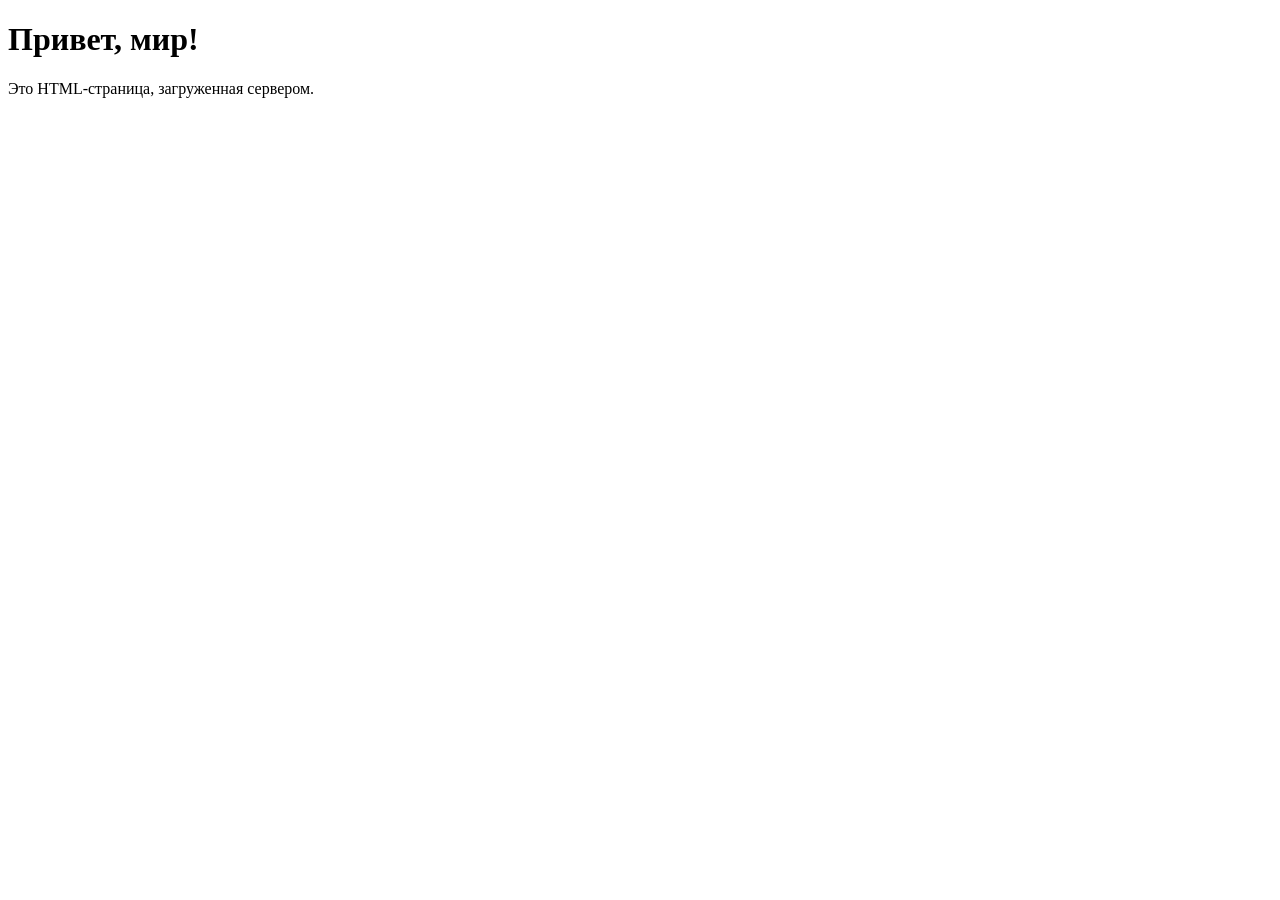
==== works/K3322/Гриндий_Екатерина/lab_6/task3/index.html @ 140c66ec "first r" ====
<!DOCTYPE html>
<html lang="ru">
  <head>
    <meta charset="UTF-8" />
    <meta name="viewport" content="width=device-width, initial-scale=1.0" />
    <title>Пример страницы</title>
  </head>
  <body>
    <h1>Привет, мир!</h1>
    <p>Это HTML-страница, загруженная сервером.</p>
  </body>
</html>
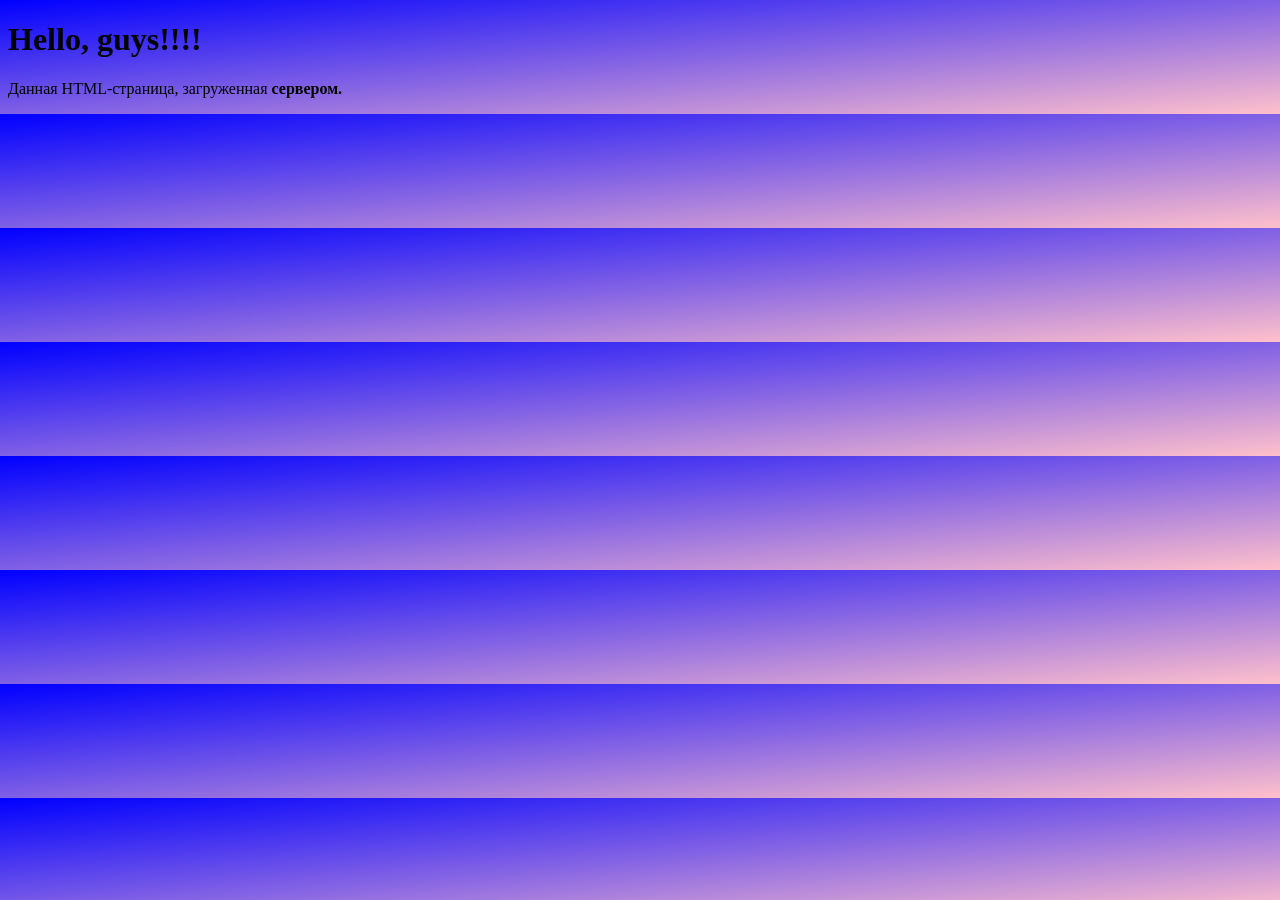
==== commit a2fd83b4: "2" ====
--- a/works/K3322/Гриндий_Екатерина/lab_6/task3/index.html
+++ b/works/K3322/Гриндий_Екатерина/lab_6/task3/index.html
@@ -4,9 +4,14 @@
     <meta charset="UTF-8" />
     <meta name="viewport" content="width=device-width, initial-scale=1.0" />
     <title>Пример страницы</title>
+    <style>
+      body {
+        background: linear-gradient(to bottom right, blue, pink);
+      }
+    </style>
   </head>
   <body>
-    <h1>Привет, мир!</h1>
-    <p>Это HTML-страница, загруженная сервером.</p>
+    <h1>Hello, guys!!!!</h1>
+    <p>Данная HTML-страница, загруженная <b>сервером.</b></p>
   </body>
 </html>
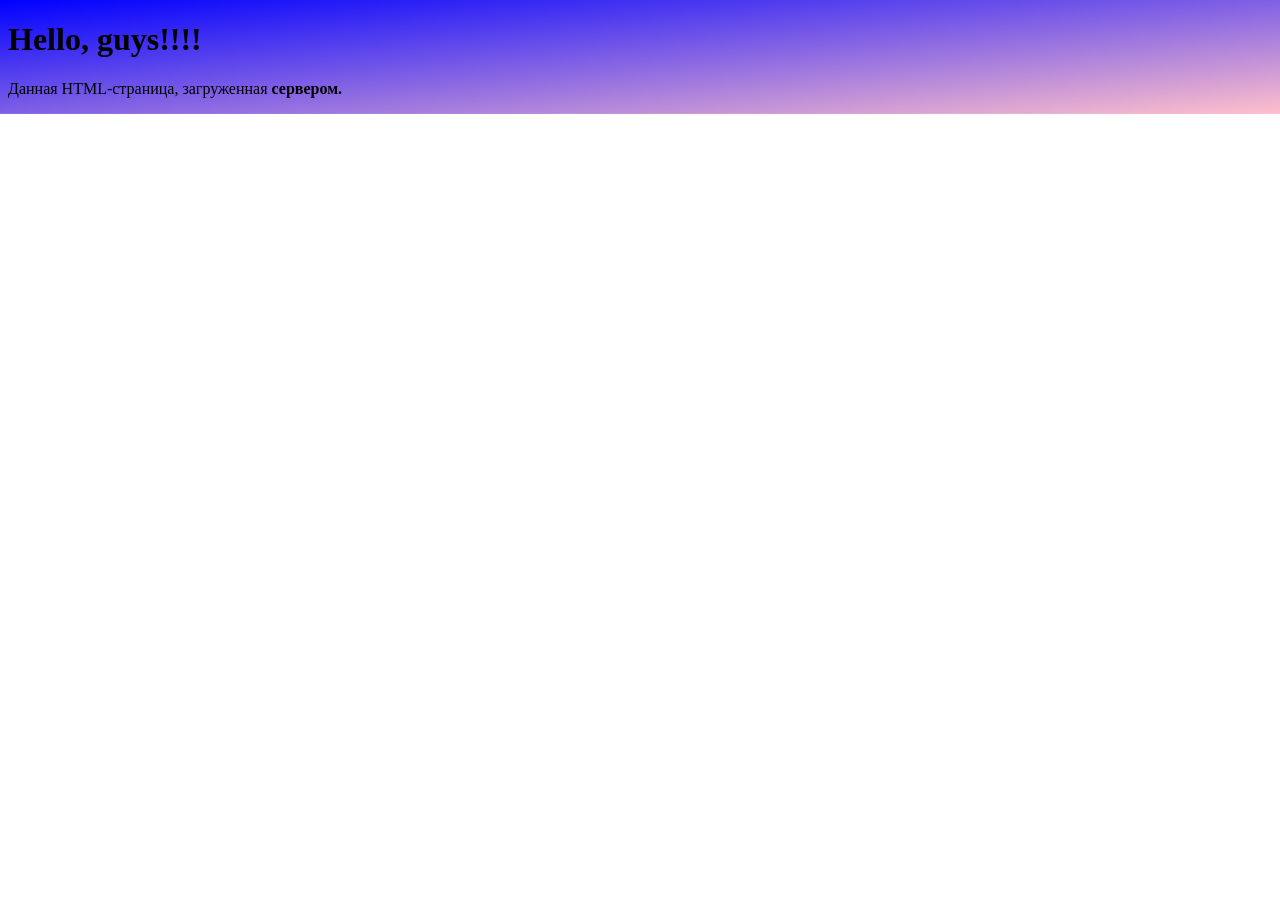
==== commit 3b3b389e: "otchet" ====
--- a/works/K3322/Гриндий_Екатерина/lab_6/task3/index.html
+++ b/works/K3322/Гриндий_Екатерина/lab_6/task3/index.html
@@ -7,6 +7,8 @@
     <style>
       body {
         background: linear-gradient(to bottom right, blue, pink);
+        background-position: center;
+        background-repeat: no-repeat;
       }
     </style>
   </head>
